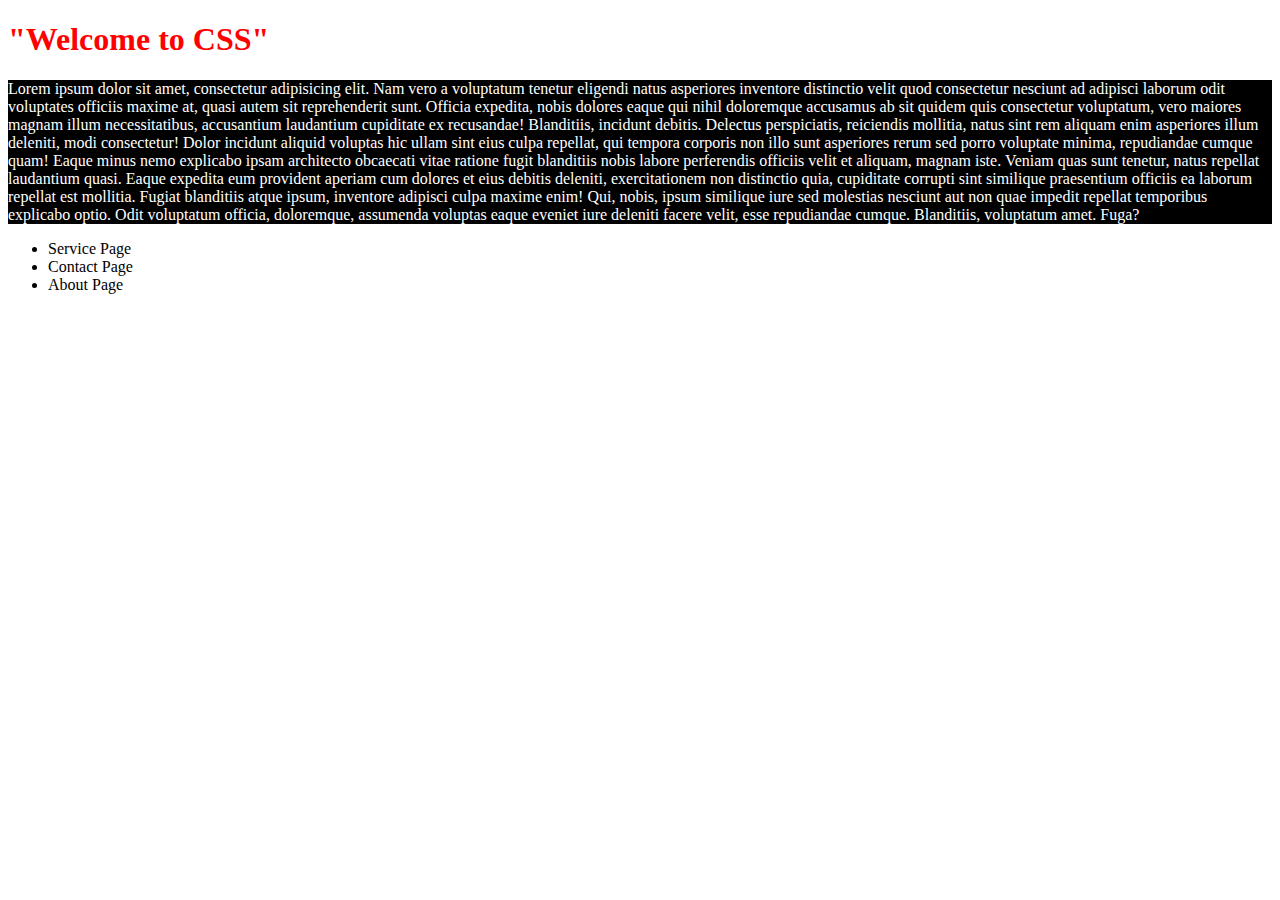
==== index.html @ 893280b5 "My first css commit" ====
<!DOCTYPE html>
<html lang="en">
<head>
    <meta charset="UTF-8">
    <meta http-equiv="X-UA-Compatible" content="IE=edge">
    <meta name="viewport" content="width=device-width, initial-scale=1.0">
    <title>Welcome to CSS</title>
    <link rel="stylesheet" href="All_CSS/style.css">
</head>
<body>
    <h1 style="color: red;">"Welcome to CSS"</h1>
    <p>
        Lorem ipsum dolor sit amet, consectetur adipisicing elit. Nam vero a voluptatum tenetur eligendi natus asperiores inventore distinctio velit quod consectetur nesciunt ad adipisci laborum odit voluptates officiis maxime at, quasi autem sit reprehenderit sunt. Officia expedita, nobis dolores eaque qui nihil doloremque accusamus ab sit quidem quis consectetur voluptatum, vero maiores magnam illum necessitatibus, accusantium laudantium cupiditate ex recusandae! Blanditiis, incidunt debitis. Delectus perspiciatis, reiciendis mollitia, natus sint rem aliquam enim asperiores illum deleniti, modi consectetur! Dolor incidunt aliquid voluptas hic ullam sint eius culpa repellat, qui tempora corporis non illo sunt asperiores rerum sed porro voluptate minima, repudiandae cumque quam! Eaque minus nemo explicabo ipsam architecto obcaecati vitae ratione fugit blanditiis nobis labore perferendis officiis velit et aliquam, magnam iste. Veniam quas sunt tenetur, natus repellat laudantium quasi. Eaque expedita eum provident aperiam cum dolores et eius debitis deleniti, exercitationem non distinctio quia, cupiditate corrupti sint similique praesentium officiis ea laborum repellat est mollitia. Fugiat blanditiis atque ipsum, inventore adipisci culpa maxime enim! Qui, nobis, ipsum similique iure sed molestias nesciunt aut non quae impedit repellat temporibus explicabo optio. Odit voluptatum officia, doloremque, assumenda voluptas eaque eveniet 
        iure deleniti facere velit, esse repudiandae cumque. Blanditiis, voluptatum amet. Fuga?
    </p>
    <ul>
        <li><a href="/Pages/Service.html"Service Page></a>Service Page</li>
        <li><a href="/Pages/Contact.html"Contact Page></a>Contact Page</li>
        <li><a href="/Pages/About.html"About Page></a>About Page</li>

    </ul>
    
    
</body>
</html>
---- All_CSS/style.css ----
p {background-color: black;color: white;}
.Apple{background-color: blue;color: red;}
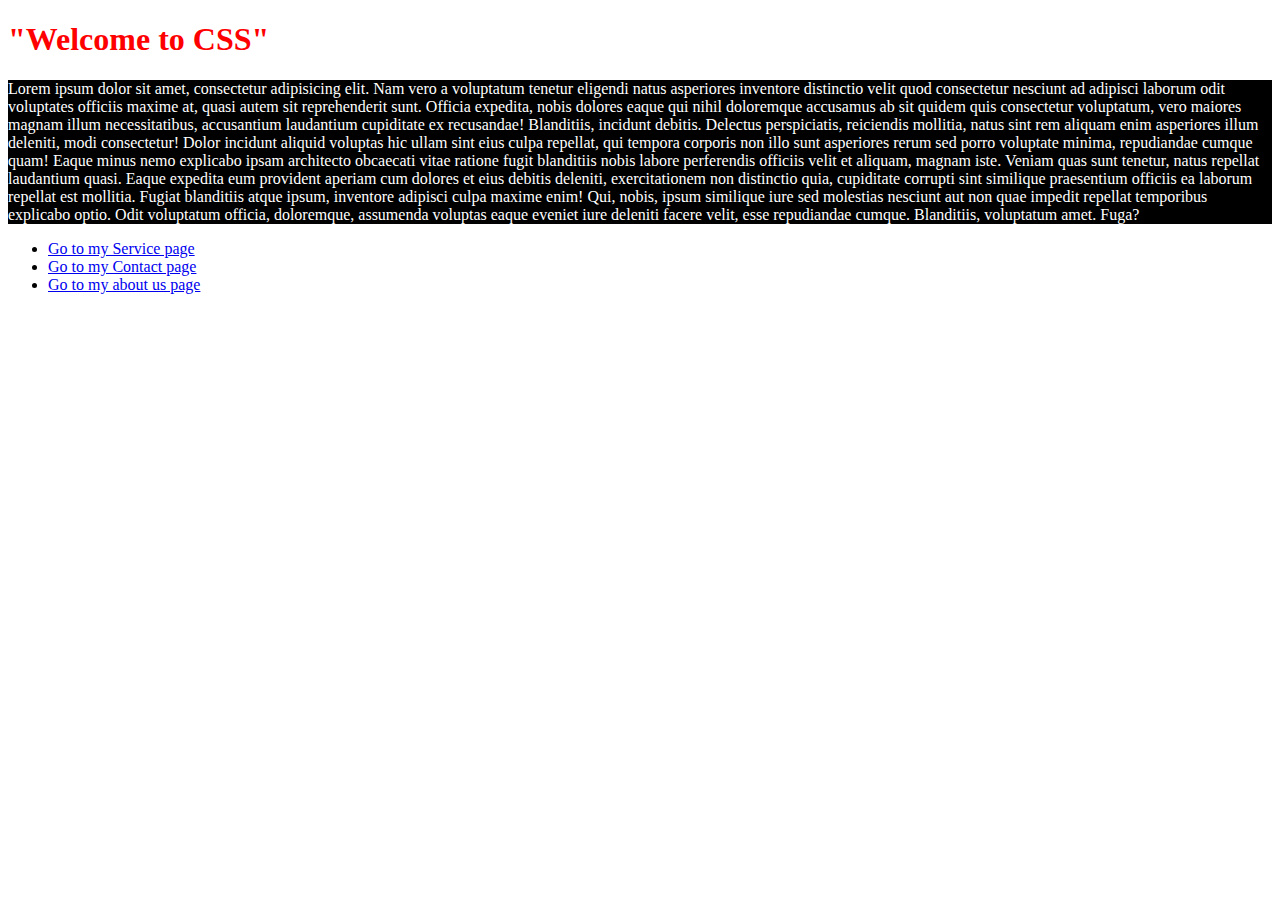
==== commit 06cb2451: "my second commit" ====
--- a/index.html
+++ b/index.html
@@ -14,9 +14,9 @@
         iure deleniti facere velit, esse repudiandae cumque. Blanditiis, voluptatum amet. Fuga?
     </p>
     <ul>
-        <li><a href="/Pages/Service.html"Service Page></a>Service Page</li>
-        <li><a href="/Pages/Contact.html"Contact Page></a>Contact Page</li>
-        <li><a href="/Pages/About.html"About Page></a>About Page</li>
+        <li><a href="Pages/Service.html" target="_blank">Go to my Service page</a></li>
+        <li><a href="Pages/Contact.html" target="_blank">Go to my Contact page</a></li>
+        <li><a href="Pages/About.html" target="_blank">Go to my about us page</a></li>
 
     </ul>
     
--- a/All_CSS/style.css
+++ b/All_CSS/style.css
@@ -1,2 +1,2 @@
 p {background-color: black;color: white;}
-.Apple{background-color: blue;color: red;}+.Apple {background-color: blue; margin: 0%; padding: 5px;}